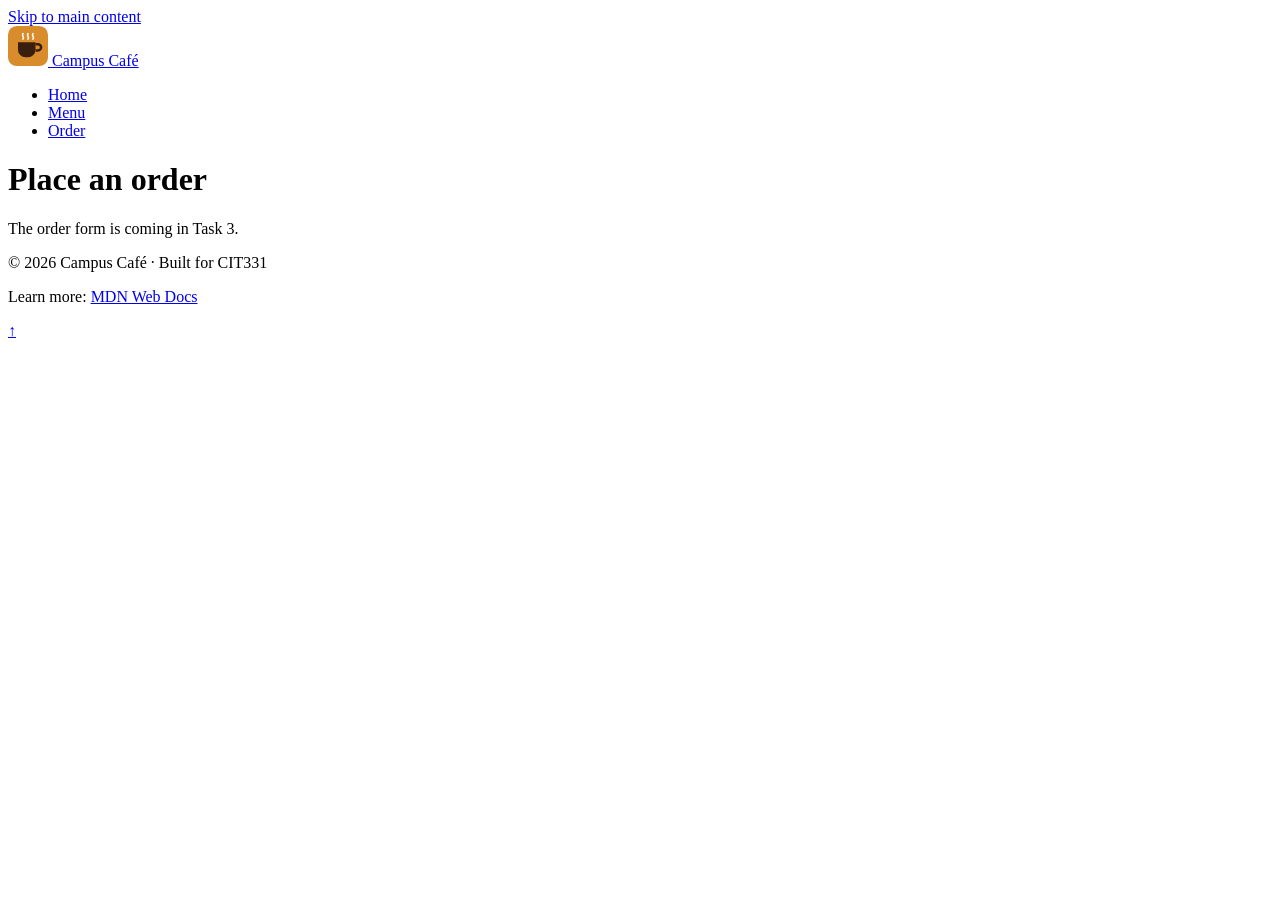
==== order.html @ 41298942 "Add Order page skeleton" ====
<!DOCTYPE html>
<html lang="en">
<head>
  <meta charset="UTF-8">
  <meta name="viewport" content="width=device-width, initial-scale=1.0">
  <meta name="description" content="Order ahead from Campus Café and collect at the counter.">
  <title>Campus Café | Order</title>
  <link rel="stylesheet" href="css/styles.css">
</head>
<body id="top">
  <a class="skip-link" href="#main">Skip to main content</a>

  <header class="site-header">
    <a class="brand" href="index.html">
      <img src="images/logo.svg" alt="" width="40" height="40">
      <span>Campus Café</span>
    </a>

    <nav aria-label="Main">
      <ul class="nav-list">
        <li><a href="index.html">Home</a></li>
        <li><a href="menu.html">Menu</a></li>
        <li><a href="order.html" class="active" aria-current="page">Order</a></li>
      </ul>
    </nav>
  </header>

  <main id="main">
    <h1>Place an order</h1>
    <p>The order form is coming in Task 3.</p>
  </main>

  <footer class="site-footer">
    <p>&copy; 2026 Campus Café &middot; Built for CIT331</p>
    <p>Learn more: <a href="https://developer.mozilla.org/" target="_blank" rel="noopener noreferrer">MDN Web Docs</a></p>
  </footer>

  <a class="back-to-top" href="#top" aria-label="Back to top">&uarr;</a>
</body>
</html>
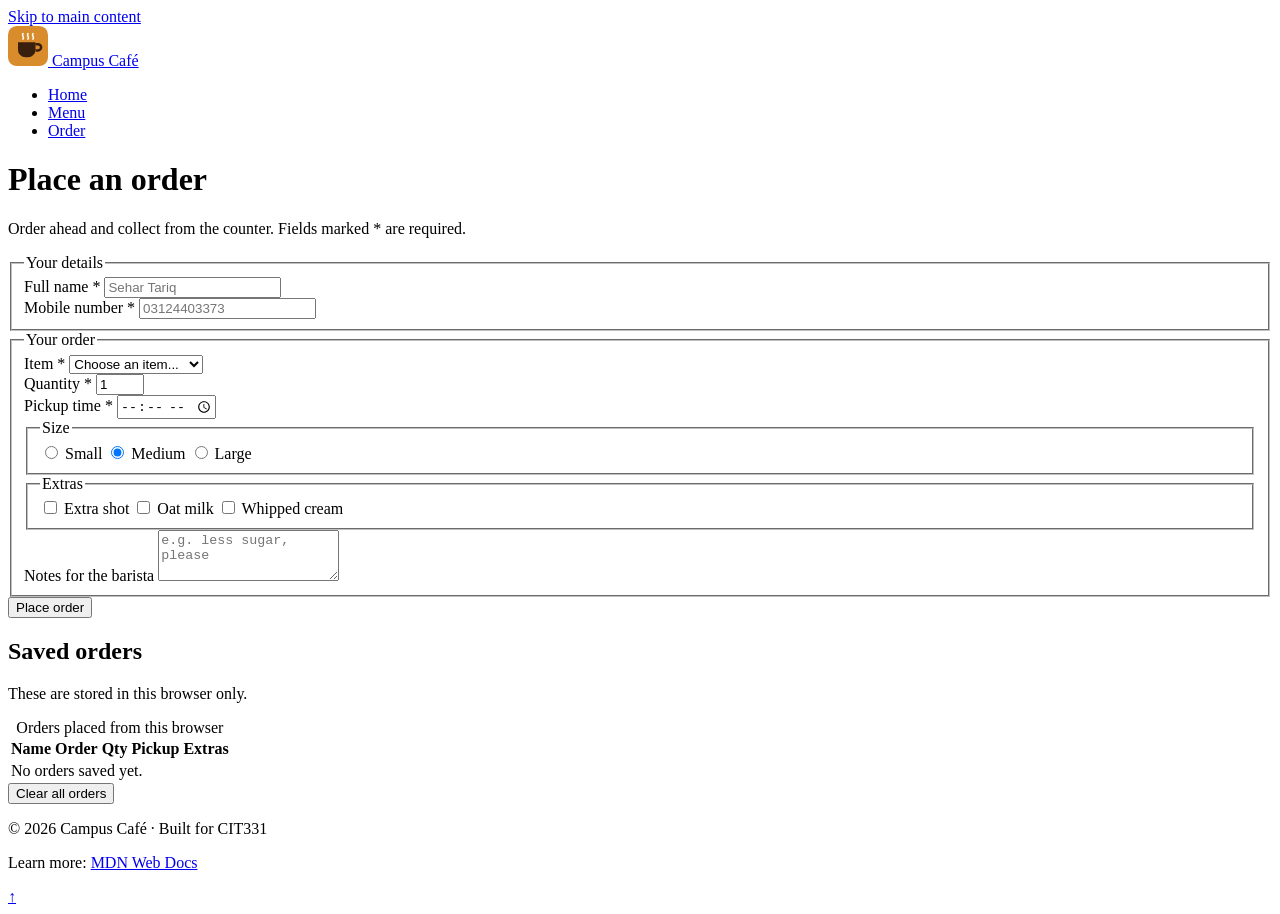
==== commit 21963b06: "Add order.js with localStorage saving" ====
--- a/order.html
+++ b/order.html
@@ -6,6 +6,8 @@
   <meta name="description" content="Order ahead from Campus Café and collect at the counter.">
   <title>Campus Café | Order</title>
   <link rel="stylesheet" href="css/styles.css">
+  <script src="js/order.js" defer></script>
+
 </head>
 <body id="top">
   <a class="skip-link" href="#main">Skip to main content</a>
@@ -24,11 +26,122 @@
       </ul>
     </nav>
   </header>
+  
+<main id="main">
+  <h1>Place an order</h1>
+  <p>Order ahead and collect from the counter. Fields marked * are required.</p>
 
-  <main id="main">
-    <h1>Place an order</h1>
-    <p>The order form is coming in Task 3.</p>
-  </main>
+  <form id="order-form" action="#" method="post">
+    <fieldset>
+      <legend>Your details</legend>
+
+      <div class="form-row">
+        <div class="field">
+          <label for="name">Full name *</label>
+          
+    <input type="text" id="name" name="name"
+       required minlength="3" maxlength="50"
+       placeholder="Sehar Tariq" autocomplete="name">
+
+        </div>
+
+        <div class="field">
+          <label for="phone">Mobile number *</label>
+          <input type="tel" id="phone" name="phone"
+                 required pattern="03[0-9]{9}"
+                 title="11 digits starting with 03, for example 03124403373"
+                 
+         placeholder="03124403373"  autocomplete="tel">
+        </div>
+      </div>
+    </fieldset>
+
+    <fieldset>
+      <legend>Your order</legend>
+
+      <div class="form-row">
+        <div class="field">
+          <label for="item">Item *</label>
+          <select id="item" name="item" required>
+            <option value="">Choose an item...</option>
+            <option>Espresso</option>
+            <option>Cappuccino</option>
+            <option>Cafe Latte</option>
+            <option>Karak Chai</option>
+            <option>Iced Mocha</option>
+            <option>Cold Brew</option>
+            <option>Mango Smoothie</option>
+            <option>Chicken Sandwich</option>
+            <option>Chocolate Brownie</option>
+            <option>Cinnamon Roll</option>
+          </select>
+        </div>
+
+        <div class="field">
+          <label for="qty">Quantity *</label>
+          <input type="number" id="qty" name="qty"
+                 required min="1" max="10" value="1">
+        </div>
+
+        <div class="field">
+          <label for="pickup">Pickup time *</label>
+          <input type="time" id="pickup" name="pickup"
+                 required min="08:00" max="18:00">
+        </div>
+      </div>
+
+      <div class="form-row">
+        <fieldset class="choice">
+          <legend>Size</legend>
+          <label><input type="radio" name="size" value="Small"> Small</label>
+          <label><input type="radio" name="size" value="Medium" checked> Medium</label>
+          <label><input type="radio" name="size" value="Large"> Large</label>
+        </fieldset>
+
+        <fieldset class="choice">
+          <legend>Extras</legend>
+          <label><input type="checkbox" name="extras" value="Extra shot"> Extra shot</label>
+          <label><input type="checkbox" name="extras" value="Oat milk"> Oat milk</label>
+          <label><input type="checkbox" name="extras" value="Whipped cream"> Whipped cream</label>
+        </fieldset>
+      </div>
+
+      <div class="field">
+        <label for="notes">Notes for the barista</label>
+        <textarea id="notes" name="notes" rows="3" maxlength="200"
+                  placeholder="e.g. less sugar, please"></textarea>
+      </div>
+    </fieldset>
+
+    <button type="submit" class="btn">Place order</button>
+    <p id="message" role="status" aria-live="polite"></p>
+  </form>
+
+  <section class="saved-orders">
+    <h2>Saved orders</h2>
+    <p>These are stored in this browser only.</p>
+
+    <div class="table-wrap">
+      <table>
+        <caption>Orders placed from this browser</caption>
+        <thead>
+          <tr>
+            <th scope="col">Name</th>
+            <th scope="col">Order</th>
+            <th scope="col">Qty</th>
+            <th scope="col">Pickup</th>
+            <th scope="col">Extras</th>
+          </tr>
+        </thead>
+        <tbody id="orders-body"></tbody>
+      </table>
+    </div>
+
+    <button type="button" id="clear-orders"
+            class="btn btn-secondary">Clear all orders</button>
+  </section>
+</main>
+
 
   <footer class="site-footer">
     <p>&copy; 2026 Campus Café &middot; Built for CIT331</p>
